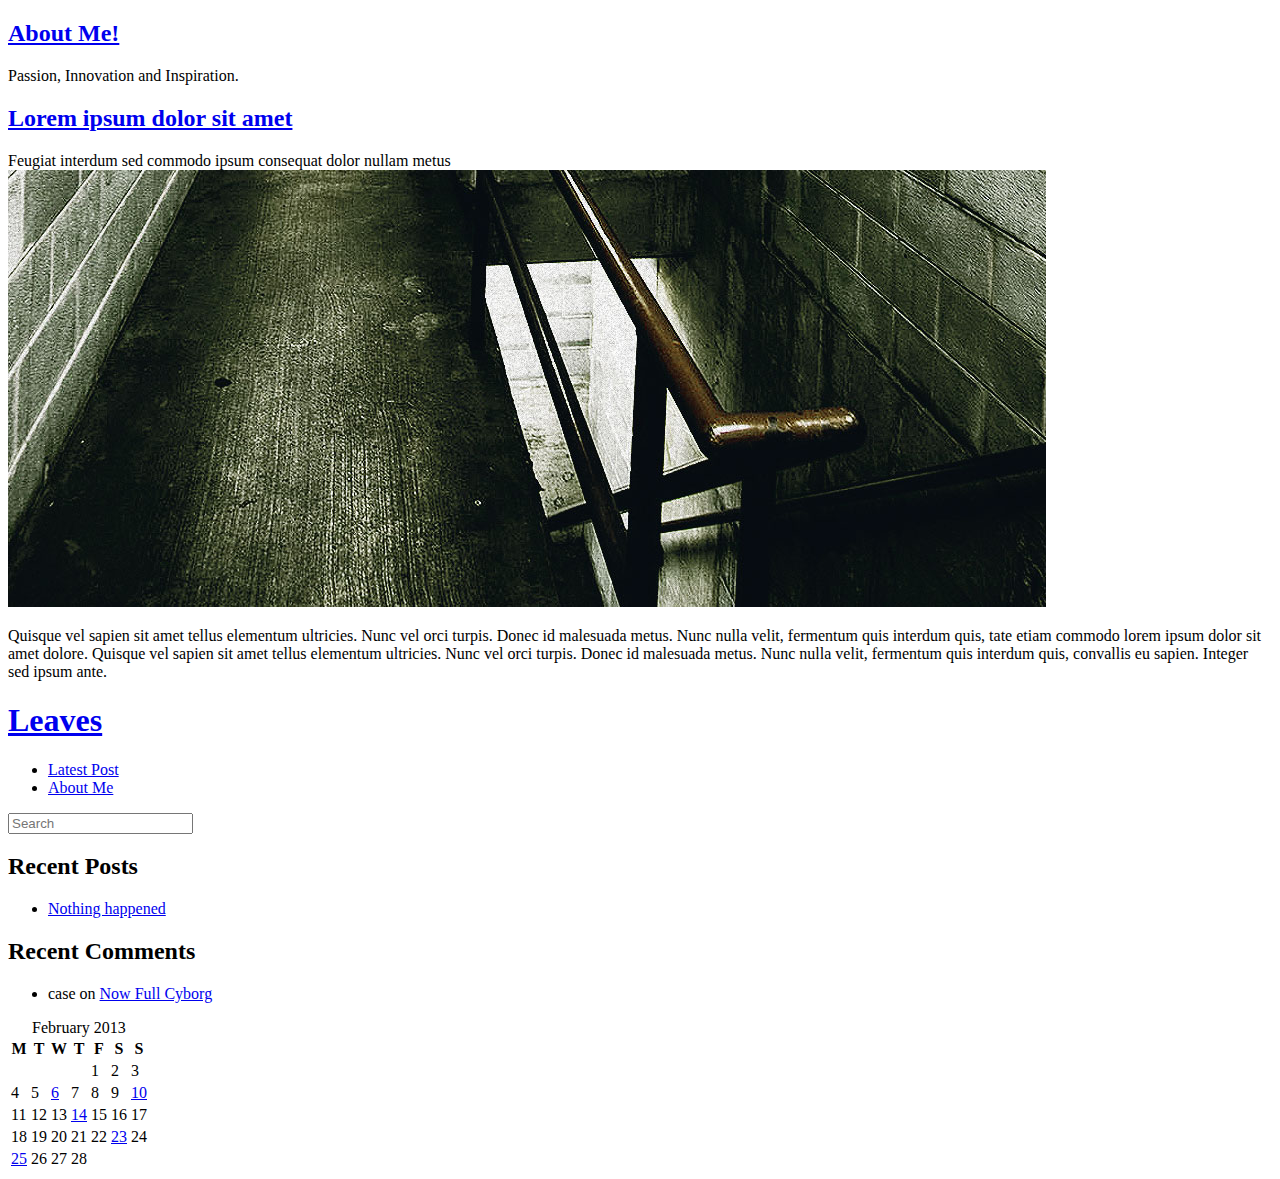
==== about.html @ 38755a26 "first commit" ====
<!DOCTYPE HTML>
<html>
<head>
    <title>Leaves Blog </title>
    <meta http-equiv="content-type" content="text/html; charset=utf-8" />
    <link href="http://fonts.googleapis.com/css?family=Source+Sans+Pro:400,400italic,700|Open+Sans+Condensed:300,700" rel="stylesheet" />
    <script src="js/jquery-1.8.3.min.js"></script>
    <script src="css/5grid/init.js?use=mobile,desktop,1200px,1000px&amp;mobileUI=1&amp;mobileUI.theme=none"></script>
    <noscript>
        <link rel="stylesheet" href="css/5grid/core.css" />
        <link rel="stylesheet" href="css/5grid/core-desktop.css" />
        <link rel="stylesheet" href="css/5grid/core-1200px.css" />
        <link rel="stylesheet" href="css/5grid/core-noscript.css" />
        <link rel="stylesheet" href="css/style.css" />
        <link rel="stylesheet" href="css/style-desktop.css" />
        <link rel="stylesheet" href="css/style-1200px.css" />
    </noscript>
</head>
<body class="left-sidebar">

<!-- Wrapper -->
<div id="wrapper">

    <!-- Content -->
    <div id="content" class="mobileUI-main-content">
        <div id="content-inner">

            <!-- Post -->
            <article class="is-post is-post-excerpt">
                <header>
                    <h2><a href="#">About Me!</a></h2>
                    <span class="byline">Passion, Innovation and Inspiration.</span>
                </header>
            </article>

            <!-- Post -->
            <article class="is-post is-post-excerpt">
                <header>
                    <h2><a href="#">Lorem ipsum dolor sit amet</a></h2>
                    <span class="byline">Feugiat interdum sed commodo ipsum consequat dolor nullam metus</span>
                </header>
                <a href="#" class="image image-full"><img src="images/fotogrph-dark-stairwell.jpg" alt="" /></a>
                <p>
                    Quisque vel sapien sit amet tellus elementum ultricies. Nunc vel orci turpis. Donec id malesuada metus.
                    Nunc nulla velit, fermentum quis interdum quis, tate etiam commodo lorem ipsum dolor sit amet dolore.
                    Quisque vel sapien sit amet tellus elementum ultricies. Nunc vel orci turpis. Donec id malesuada metus.
                    Nunc nulla velit, fermentum quis interdum quis, convallis eu sapien. Integer sed ipsum ante.
                </p>
            </article>
        </div>
    </div>

    <!-- Sidebar -->
    <div id="sidebar">

        <!-- Logo -->
        <div id="logo">
            <h1 class="mobileUI-site-name"><a href="index.html">Leaves</a></h1>
        </div>

        <!-- Nav -->
        <nav id="nav" class="mobileUI-site-nav">
            <ul>
                <li><a href="index.html">Latest Post</a></li>
                <li class="current_page_item"><a href="about.html">About Me</a></li>
            </ul>
        </nav>

        <!-- Search -->
        <section class="is-search is-first">
            <form method="post" action="#">
                <input type="text" class="text" name="search" placeholder="Search" />
            </form>
        </section>

        <!-- Text -->
        <!--							<section class="is-text-style1">-->
        <!--								<div class="inner">-->
        <!--									<p>-->
        <!--									</p>-->
        <!--								</div>-->
        <!--							</section>-->

        <!-- Recent Posts -->
        <section class="is-recent-posts">
            <header>
                <h2>Recent Posts</h2>
            </header>
            <ul>
                <li><a href="#">Nothing happened</a></li>
            </ul>
        </section>

        <!-- Recent Comments -->
        <section class="is-recent-comments">
            <header>
                <h2>Recent Comments</h2>
            </header>
            <ul>
                <li>case on <a href="#">Now Full Cyborg</a></li>
            </ul>
        </section>

        <!-- Calendar -->
        <section class="is-calendar">
            <div class="inner">
                <table>
                    <caption>February 2013</caption>
                    <thead>
                    <tr>
                        <th scope="col" title="Monday">M</th>
                        <th scope="col" title="Tuesday">T</th>
                        <th scope="col" title="Wednesday">W</th>
                        <th scope="col" title="Thursday">T</th>
                        <th scope="col" title="Friday">F</th>
                        <th scope="col" title="Saturday">S</th>
                        <th scope="col" title="Sunday">S</th>
                    </tr>
                    </thead>
                    <tbody>
                    <tr>
                        <td colspan="4" class="pad"><span>&nbsp;</span></td>
                        <td><span>1</span></td>
                        <td><span>2</span></td>
                        <td><span>3</span></td>
                    </tr>
                    <tr>
                        <td><span>4</span></td>
                        <td><span>5</span></td>
                        <td><a href="#">6</a></td>
                        <td><span>7</span></td>
                        <td><span>8</span></td>
                        <td><span>9</span></td>
                        <td><a href="#">10</a></td>
                    </tr>
                    <tr>
                        <td><span>11</span></td>
                        <td><span>12</span></td>
                        <td><span>13</span></td>
                        <td class="today"><a href="#">14</a></td>
                        <td><span>15</span></td>
                        <td><span>16</span></td>
                        <td><span>17</span></td>
                    </tr>
                    <tr>
                        <td><span>18</span></td>
                        <td><span>19</span></td>
                        <td><span>20</span></td>
                        <td><span>21</span></td>
                        <td><span>22</span></td>
                        <td><a href="#">23</a></td>
                        <td><span>24</span></td>
                    </tr>
                    <tr>
                        <td><a href="#">25</a></td>
                        <td><span>26</span></td>
                        <td><span>27</span></td>
                        <td><span>28</span></td>
                        <td class="pad" colspan="3"><span>&nbsp;</span></td>
                    </tr>
                    </tbody>
                </table>
            </div>
        </section>


    </div>

</div>

<div style="display:none"><script src='http://v7.cnzz.com/stat.php?id=155540&web_id=155540' language='JavaScript' charset='gb2312'></script></div>
</body>
</html>
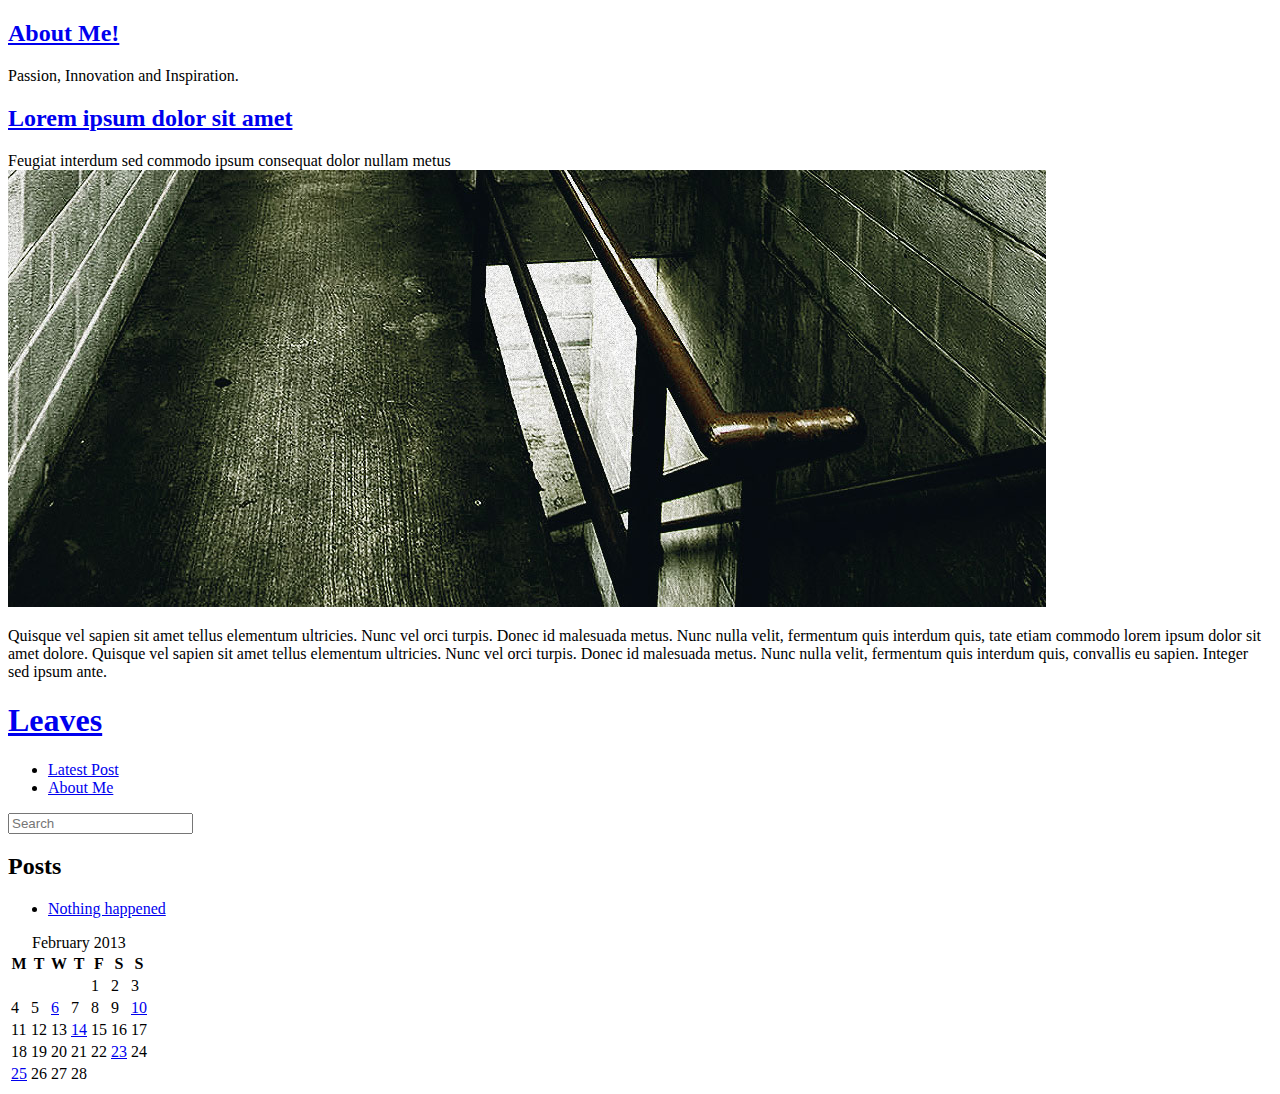
==== commit 350f40d1: "error page added" ====
--- a/about.html
+++ b/about.html
@@ -68,7 +68,7 @@
 
         <!-- Search -->
         <section class="is-search is-first">
-            <form method="post" action="#">
+            <form method="post" action="javascript:search(this)">
                 <input type="text" class="text" name="search" placeholder="Search" />
             </form>
         </section>
@@ -84,20 +84,10 @@
         <!-- Recent Posts -->
         <section class="is-recent-posts">
             <header>
-                <h2>Recent Posts</h2>
+                <h2>Posts</h2>
             </header>
             <ul>
                 <li><a href="#">Nothing happened</a></li>
-            </ul>
-        </section>
-
-        <!-- Recent Comments -->
-        <section class="is-recent-comments">
-            <header>
-                <h2>Recent Comments</h2>
-            </header>
-            <ul>
-                <li>case on <a href="#">Now Full Cyborg</a></li>
             </ul>
         </section>
 
@@ -170,4 +160,5 @@
 
 <div style="display:none"><script src='http://v7.cnzz.com/stat.php?id=155540&web_id=155540' language='JavaScript' charset='gb2312'></script></div>
 </body>
+<script src="JS/main.js"></script>
 </html>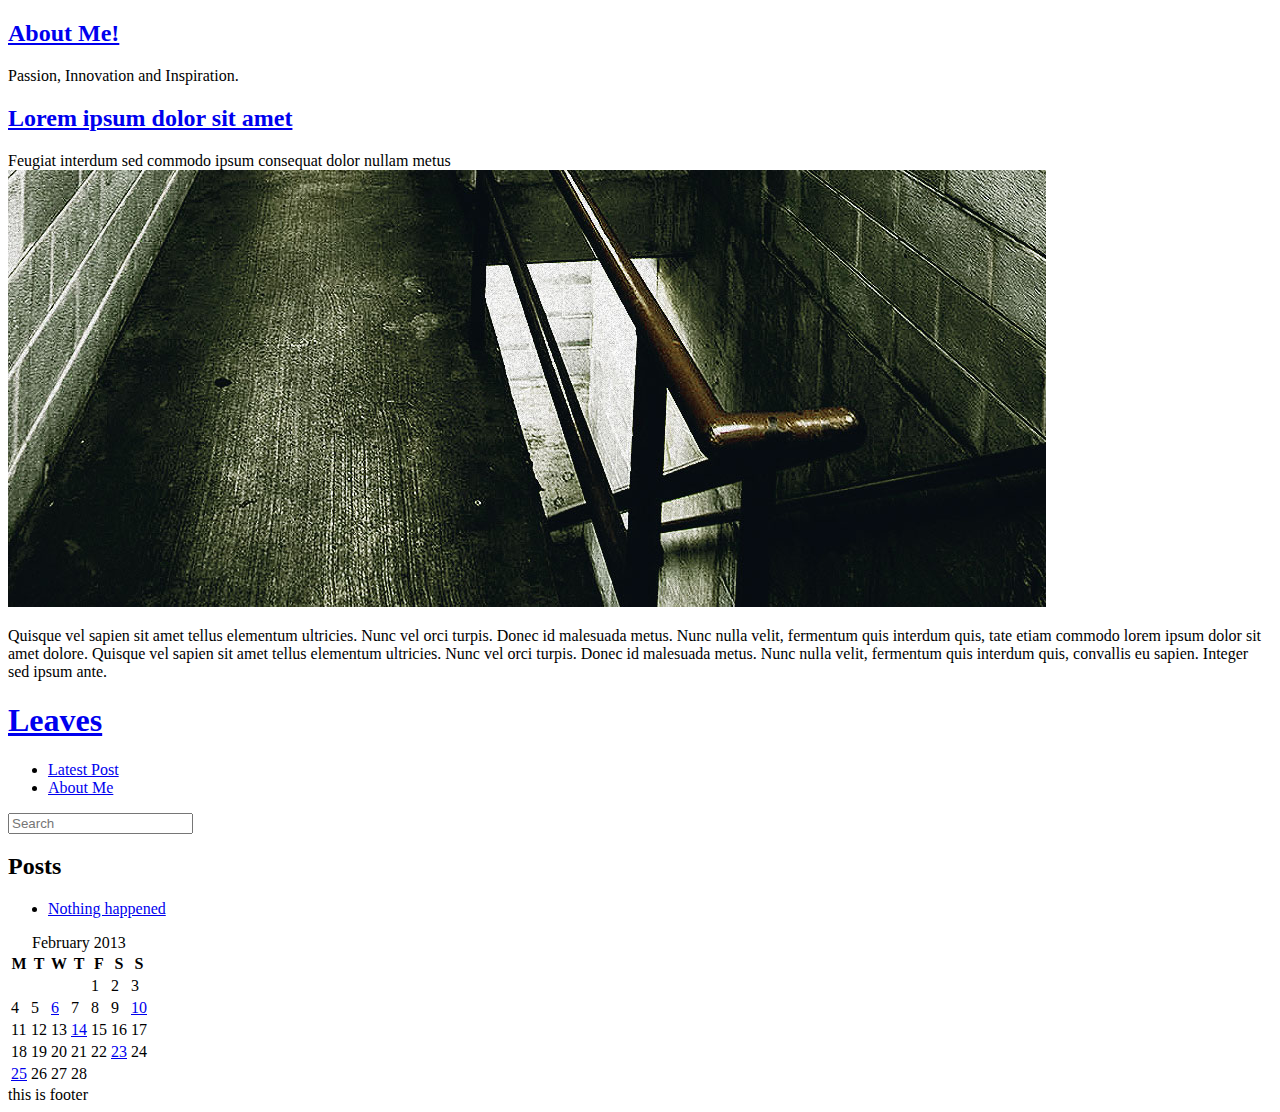
==== commit 93b9f66d: "modify error page" ====
--- a/about.html
+++ b/about.html
@@ -156,6 +156,11 @@
 
     </div>
 
+    <!-- Footer -->
+    <div id="footer">
+        <div>this is footer</div>
+    </div>
+
 </div>
 
 <div style="display:none"><script src='http://v7.cnzz.com/stat.php?id=155540&web_id=155540' language='JavaScript' charset='gb2312'></script></div>
